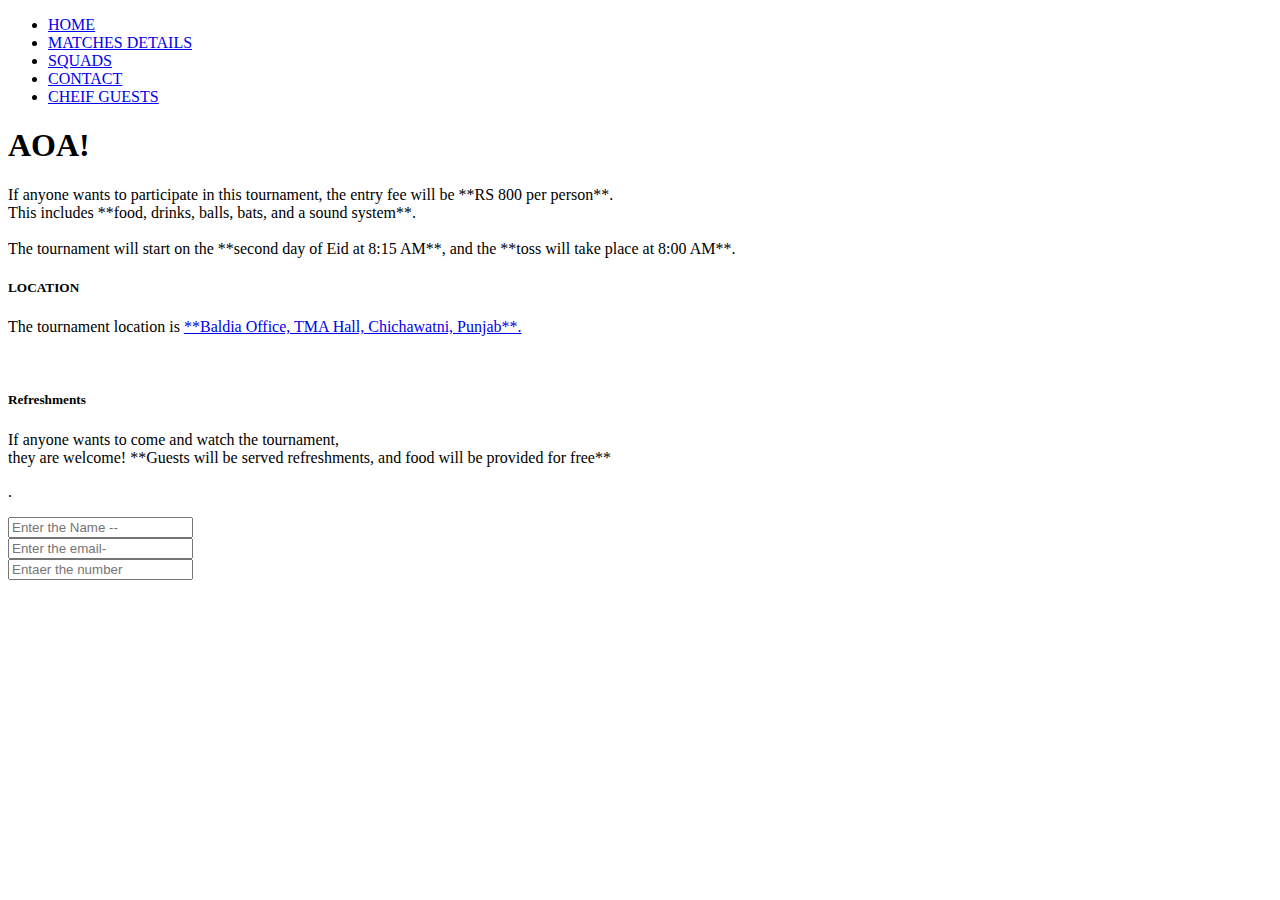
==== contact.html @ b59ac1a1 "added contact.html" ====
<!DOCTYPE html>
<html lang="en">
<head>
    <meta charset="UTF-8">
    <meta name="viewport" content="width=device-width, initial-scale=1.0">
    <title>Entry Tournamnet</title>
    <link href="https://cdn.jsdelivr.net/npm/bootstrap@5.0.2/dist/css/bootstrap.min.css" rel="stylesheet" integrity="sha384-EVSTQN3/azprG1Anm3QDgpJLIm9Nao0Yz1ztcQTwFspd3yD65VohhpuuCOmLASjC" crossorigin="anonymous">
    <link rel="stylesheet" href="https://cdnjs.cloudflare.com/ajax/libs/font-awesome/6.7.2/css/all.min.css">
     <link rel="stylesheet" href="contact.css">
</head>
<body>
    <nav>
        <ul>
            <li><a href="index.html">HOME</a></li>
            <li><a href="matches.html">MATCHES DETAILS</a></li>
            <li><a href="squad.html">SQUADS</a></li>
            <li><a href="contact.html">CONTACT</a></li>
            <li><a href="cheif.htm">CHEIF GUESTS</a></li>
        </ul>
    </nav>


    <div class="container">
        <div class="entry">
            <div class="card">
                <h1>AOA!</h1>
                <P>
                  If anyone wants to participate in this tournament, the entry fee will be **RS 800 per person**.<br> This includes **food, drinks, balls, bats, and a sound system**. <br> 
      <br>
                  The tournament will start on the **second day of Eid at 8:15 AM**, and the **toss will take place at 8:00 AM**. <br> 
                          <h5>LOCATION</h5>
                  <p>The tournament location is <a href="https://www.google.com/maps/place/TMA+Office/@30.5305423,72.6816911,15z/data=!4m10!1m2!2m1!1schichawatni+baldia+office!3m6!1s0x39232a111c965bcf:0xb0b0eb692dcbd8fa!8m2!3d30.5305423!4d72.6941452!15sChljaGljaGF3YXRuaSBiYWxkaWEgb2ZmaWNlWhsiGWNoaWNoYXdhdG5pIGJhbGRpYSBvZmZpY2WSAR9tdW5pY2lwYWxfYWRtaW5pc3RyYXRpb25fb2ZmaWNlmgEkQ2hkRFNVaE5NRzluUzBWSlEwRm5TVU5TTjA1RVpHbG5SUkFC4AEA-gEECAAQDA!16s%2Fg%2F11c6wpzx00?entry=ttu&g_ep=EgoyMDI1MDMxMS4wIKXMDSoASAFQAw%3D%3D">**Baldia Office, TMA Hall, Chichawatni, Punjab**.</a></p> <br> 
                  <h5>Refreshments</h5>
                  <p>If anyone wants to come and watch the tournament,<br> they are welcome! **Guests will be served refreshments, and food will be provided for free**</p>.</P>
                  <label for=""><input type="text" placeholder="Enter the Name --"></label>   
                  <br> 
                     <label for=""><input type="email" placeholder="Enter the email-"></label>
                     <br>
                     <label for=""><input type="number" placeholder="Entaer the number"></label>
                     <br>
                     <br>
              </div>
        </div>
        
    </div>
      







    <script src="https://cdn.jsdelivr.net/npm/bootstrap@5.0.2/dist/js/bootstrap.bundle.min.js" integrity="sha384-MrcW6ZMFYlzcLA8Nl+NtUVF0sA7MsXsP1UyJoMp4YLEuNSfAP+JcXn/tWtIaxVXM" crossorigin="anonymous"></script>

</body>
</html>
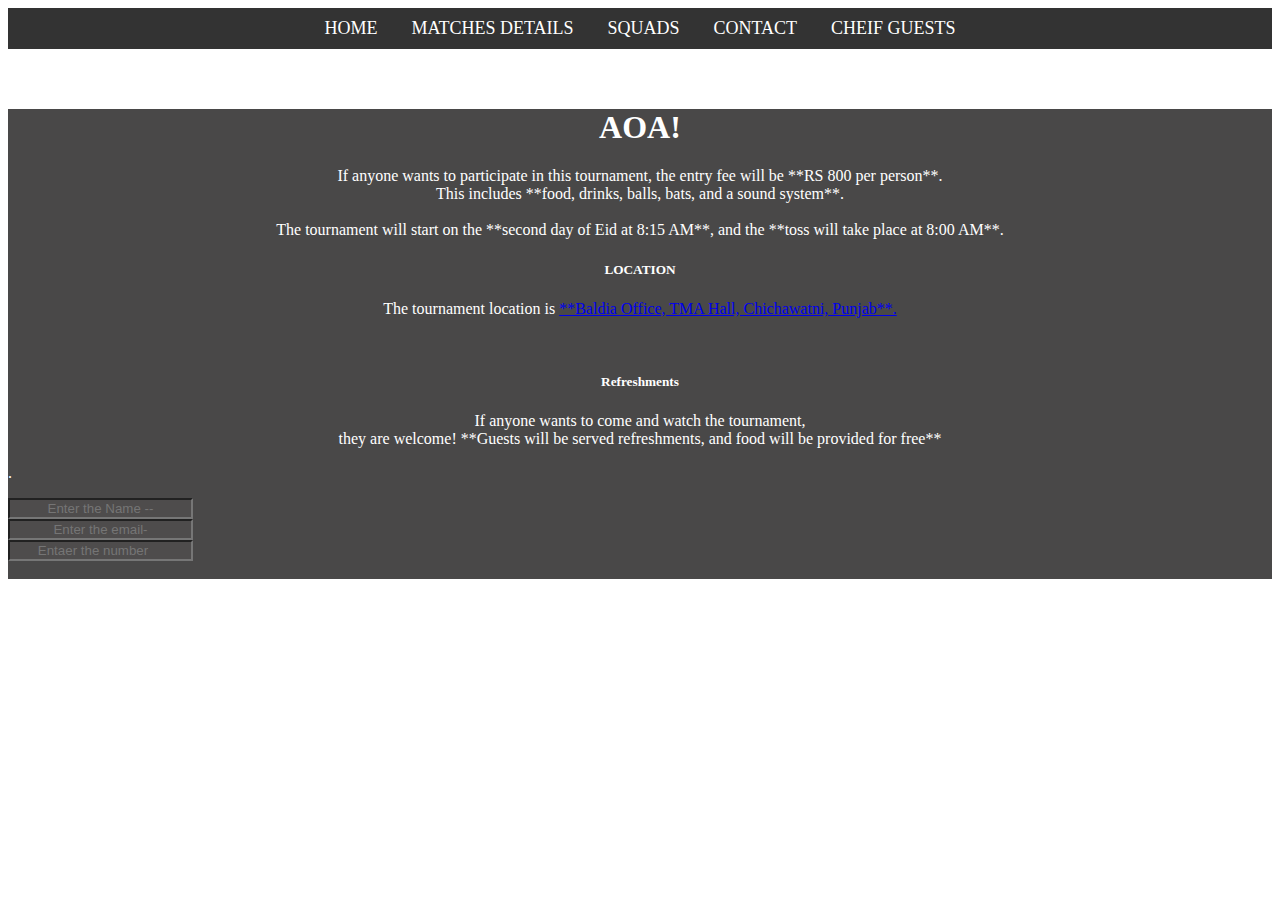
==== commit bca9bc2e: "Update contact.html" ====
--- a/contact.html
+++ b/contact.html
@@ -15,7 +15,7 @@
             <li><a href="matches.html">MATCHES DETAILS</a></li>
             <li><a href="squad.html">SQUADS</a></li>
             <li><a href="contact.html">CONTACT</a></li>
-            <li><a href="cheif.htm">CHEIF GUESTS</a></li>
+            <li><a href="cheif.html">CHEIF GUESTS</a></li>
         </ul>
     </nav>
 
@@ -54,4 +54,4 @@
     <script src="https://cdn.jsdelivr.net/npm/bootstrap@5.0.2/dist/js/bootstrap.bundle.min.js" integrity="sha384-MrcW6ZMFYlzcLA8Nl+NtUVF0sA7MsXsP1UyJoMp4YLEuNSfAP+JcXn/tWtIaxVXM" crossorigin="anonymous"></script>
 
 </body>
-</html>+</html>
--- a/contact.css
+++ b/contact.css
@@ -0,0 +1,50 @@
+body{
+    background-image: url(contact.avif);
+    background-repeat: no-repeat;
+    background-size: cover;
+}
+nav {
+        background: #333;
+        padding: 10px;
+        text-align: center;
+    }
+    nav ul {
+        list-style: none;
+        padding: 0;
+        margin: 0;
+    }
+    nav ul li {
+        display: inline;
+        margin: 0 15px;
+    }
+    nav ul li a {
+        color: white;
+        text-decoration: none;
+        font-size: 18px;
+    }
+    .entry{
+        margin-top: 60px;
+        color: white;
+    }
+    .entry h1{
+       text-align: center;
+
+    }
+    .entry .card{
+        background-color: rgba(22, 21, 21, 0.781);
+    }
+    .entry p{
+        text-align: center;
+    }
+    .entry h5{
+        text-align: center;
+    }
+    .entry input{
+        text-align: center;
+        background-color:rgba(89, 86, 86, 0.349);
+        color:white;
+    }
+    label{
+        margin: 0 auto;
+        gap: 30px;
+    }